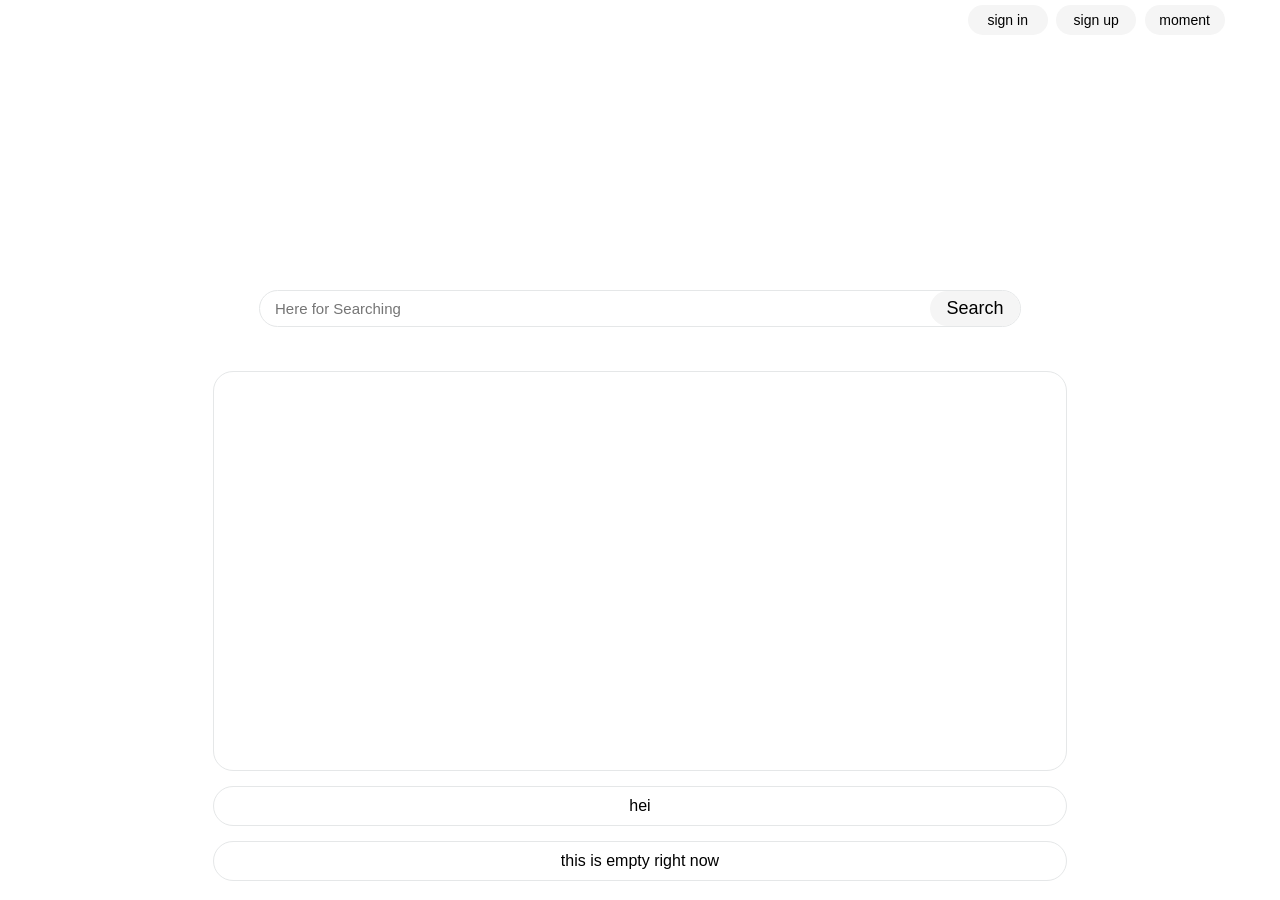
==== index.html @ fbf92be6 "Initial commit" ====
<!DOCTYPE html>
<html lang="en">
<head>
    <meta charset="UTF-8">
    <title>demo</title>
    <link rel="stylesheet"  type="text/css" href="css/main.css">
    <link rel="stylesheet"  type="text/css" href="css/searchingbar.css">
    <link rel="stylesheet"  type="text/css" href="css/shadow.css">
    <link rel="stylesheet"  type="text/css" href="css/loginbar.css">
    <script src="https://cdn.staticfile.org/jquery/2.1.1/jquery.min.js"></script>
</head>

<script type="text/javascript" src="js/main.js"></script>
<script type="text/javascript" src="js/addBookmark.js"></script>
<script type="text/javascript" src="js/signin.js"></script>
<script type="text/javascript" src="js/search.js"></script>
<script type="text/javascript" src="js/addshadow.js"></script>
<script type="text/javascript" src="js/openandshutdown.js"></script>
<script type="text/javascript" src="js/getcookie.js"></script>
<body>
<div class="Block invisible" id="BookmarkBlock">
    <div class="closebtn" id="closebtn">CLOSE</div>
    <label for="bookmarktype" id="bookmark"></label><input type="text" id="bookmarktype" class="addType" name="temp" placeholder="site name">
    <label for="linktype" id="link"></label><input type="url" id="linktype" class="addType" name="temp" placeholder="web link">
    <div class="btn" id="bookmarkconfirm">confirm</div>
</div>


<div class="invisible" id="backshadow"></div>

<div class="col-11" id="userbar">
    <div class="btn userbtn" id="signinbtn">sign in</div>
    <div class="btn userbtn" id="signupbtn">sign up</div>
    <div class="btn userbtn invisible" id="usernameBtn"></div>
    <div class="btn userbtn" id="momentbtn">moment</div>
</div>

<div class="col-12 height-12 blankArea"></div>
<div class="col-12 height-12 blankArea"></div>
<div class="col-12 height-12 blankArea"></div>
<div class="col-12 height-12 blankArea"></div>
<div class="col-12 height-12 blankArea"></div>
<div class="col-12 height-12 blankArea"></div>

<div class="col-8">
    <div id="searchboard">
        <label for="searchtype" id="searchbar"></label><input type="text" id="searchtype" name="temp" placeholder="Here for Searching">
        <div id="searchbtn" class="btn">Search</div>
        <div id="searchtool" class="btn invisible">searchtool</div>
    </div>
</div>



<div class="col-12 blankArea"></div>

<div class="col-8 height-4 bar vanish" id="signInBar">
    <div id="signInKits" class="invisible">
        <div class="closebtn" id="closesignbtn">CLOSE</div>
        <label for="usernametype" id="username"></label><input type="text" id="usernametype" class="logtype" name="temp" placeholder="username">
        <label for="passwordtype" id="password"></label><input type="password" id="passwordtype" class="logtype" name="temp" placeholder="password">
        <div class="btn logbtn" id="signinconfirm">confirm</div>
        <div class="btn logbtn" id="signup">sign up</div>
    </div>
</div>

<div class="col-8 height-3 bar vanish" id="searchtoolarera">
</div>

<div class="col-8 height-11 bar" id="linkarea">
    <div class="btn" id="set">set</div>
</div>

<div class="col-8 bar" id="areasecond">
    hei
</div>
<div class="col-8 bar" id="areathird">
this is empty right now
</div>





</body>

</html>
---- css/main.css ----
body {
    text-align: center;
    overflow-x: hidden;
    overflow-y: hidden;
}
* {
    font-family: "HarmonyOS Sans", sans-serif;
    box-sizing: border-box;
    margin: 0;
    padding:0;
}
[class*="col-"] {
    margin: 0 auto;
}
.col-1 {width: 8.33%;}
.col-2 {width: 16.66%;}
.col-3 {width: 25%;}
.col-4 {width: 33.33%;}
.col-5 {width: 41.66%;}
.col-6 {width: 50%;}
.col-7 {width: 58.33%;}
.col-8 {width: 66.66%;}
.col-9 {width: 75%;}
.col-10 {width: 83.33%;}
.col-11 {width: 91.66%;}
.col-12 {width: 100%;}
.height-1 {height: 35px;}
.height-2 {height: 50px;}
.height-3 {height: 60px;}
.height-4 {height: 80px;}
.height-5 {height: 100px;}
.height-6 {height: 120px;}
.height-7 {height: 150px;}
.height-8 {height: 180px;}
.height-9 {height: 200px;}
.height-10 {height: 300px;}
.height-11 {height: 400px;}
.height-12 {height: 600px;}
p {
    user-select: none;
    font-family: "HarmonyOS Sans", serif;
}
a {
    user-select: none;
}
input {
    outline: none;
}
.btn {
    text-align: center;
    cursor:pointer;
    user-select: none;
    float: left;
    background:whitesmoke;
    height: 35px;
    border-radius: 20px;
    transition:all 0.2s ease-out;
    display: inline-block;
    padding: 6px 12px;
    margin: 0 3px;
    font-size: 14px;
    font-weight: 400;
    line-height: 1.42857143;
    white-space: nowrap;
    vertical-align: middle;
}
.btn:hover{
    background-color: antiquewhite;
    transition:all 0.2s ease-out;
}
.btn:active {
    box-shadow: none;
}
.visible {
    display: block;
    transition: 0.5s ease-out;
}

.invisible {
    display: none;
    transition: 0.5s ease-out;
}


.blankArea {
    height: 40px;
}
#backShadow {
    position: absolute;
    height: 100%;
    width: 100%;
    background-color: rgba(255, 255, 255, 0.75);
    filter: blur(5px);
}

.bar {
    visibility:visible;
    border-radius: 20px;
    padding: 10px;
    border: 1px solid #E5E7E8;
    transition: 0.2s ease-out;
    margin-bottom: 15px;
    max-width: 900px;

}

.vanish {
    height: 0;
    padding: 0;
    margin: 0 auto;
    visibility:hidden;
    width: 200px;
    transition: 0.2s ease-out;

}

.active {
    background-color: moccasin;
}

#set {
    display: none;
    background-color: white;
    width: 35px;
    height:35px;
}


.addType {
    margin: 30px 10px;
    cursor: text;
    border: 1px solid;
    user-select: none;
    border-radius: 18px;
    padding-left: 15px;
    outline: none;
    box-sizing: unset;
    height: 36px;
    width:60%;
    background-color: white;
}



#bookmarkconfirm {
    position: fixed;
    bottom: 20px;
    left: 50%;
    transform: translate(-50%, 0);
}



.closebtn {
    line-height: 25px;
    margin:0 auto;
    width: 100%;
    height: 25px;
    cursor: pointer;
    background-color: #f3d896;
    border-bottom: solid;
    border-bottom-width: 1px;
    font-family: "HarmonyOS Sans", monospace;
    transition: 0.2s;
}

.closebtn:hover {
    cursor: pointer;
    vertical-align:middle;
    background-color: #f3d896;
    border-bottom: solid;
    border-bottom-width: 1px;
    margin-top: -20px;
    height: 45px;
    line-height: 45px;
    transition: 0.2s;
}


#userbar{
    height: 50px;
    text-align: right;
    user-select: none;
}
.userbtn {
    padding: 0;
    float: none;
    user-select: none;
    vertical-align: middle;
    width: 80px;
    height: 30px;
    line-height: 30px;
    margin: 5px 2px;
    cursor: pointer;
}

.Block {
    z-index: 1;
    border-radius: 0 0 8% 8%;
    position: absolute;
    height: 500px;
    width: 400px;
    left: 50%;
    top: 50%;
    transform: translate(-50%, -50%);
    background-color: aliceblue;
}
---- css/searchingbar.css ----
#searchboard {
    display: flex;
    box-sizing: content-box;
    background-color: white;
    height: 35px;
    margin: 0 auto;
    border-radius: 20px;
    z-index: 20;
    border: 1px solid #E5E7E8;
    transition: 0.2s ease-out;
    max-width: 760px;
}

#searchbtn {
    user-select: none;
    display: inline-block;
    border-radius: 20px;
    width: 90px;
    font-size: 18px;
    cursor: pointer;
    position: relative;
    right: 0;
    z-index: 50;
    border-width: 0;
    height: 35px;
    margin: 0;
    padding: 0;
    padding-top: 5px;
    transition: 0.5s ease-out;
}

#searchbtn:hover {
    width: 120px;
    color: white;
    background-color: #1111AA;
    transition: 0.5s ease-out;
}

#searchtype {
    margin: 0;
    padding-left: 15px;
    cursor: text;
    border: none;
    user-select: none;
    outline: none;
    box-sizing: unset;
    background: transparent;
    position: relative;
    float: left;
    flex: 1;
    height: 35px;
    font-size: 15px;
}
---- css/shadow.css ----
.shadowed {
    box-shadow: 4px 5px 8px #e5e7e8;
    transition: 0.2s ease-out;
}
---- css/loginbar.css ----
.logbtn {
    cursor: pointer;
    margin: 10px 5px;
    display: inline-block;
}
.logtype {
    flex: 1;
    display: inline-block;
    border: 1px solid #E5E7E8;
    margin: 10px 5px;
    cursor: text;
    user-select: none;
    border-radius: 18px;
    padding-left: 15px;
    outline: none;
    height: 36px;
    background-color: white;
}

#signInKits {
    text-align: left;
    display: flex;
    position:relative;
    padding-right: 20px;
}

#signInBar {
    overflow: hidden;
}

#closesignbtn {
    position: absolute;
    right: 0;
    width: 20px;
    z-index: 2;
}
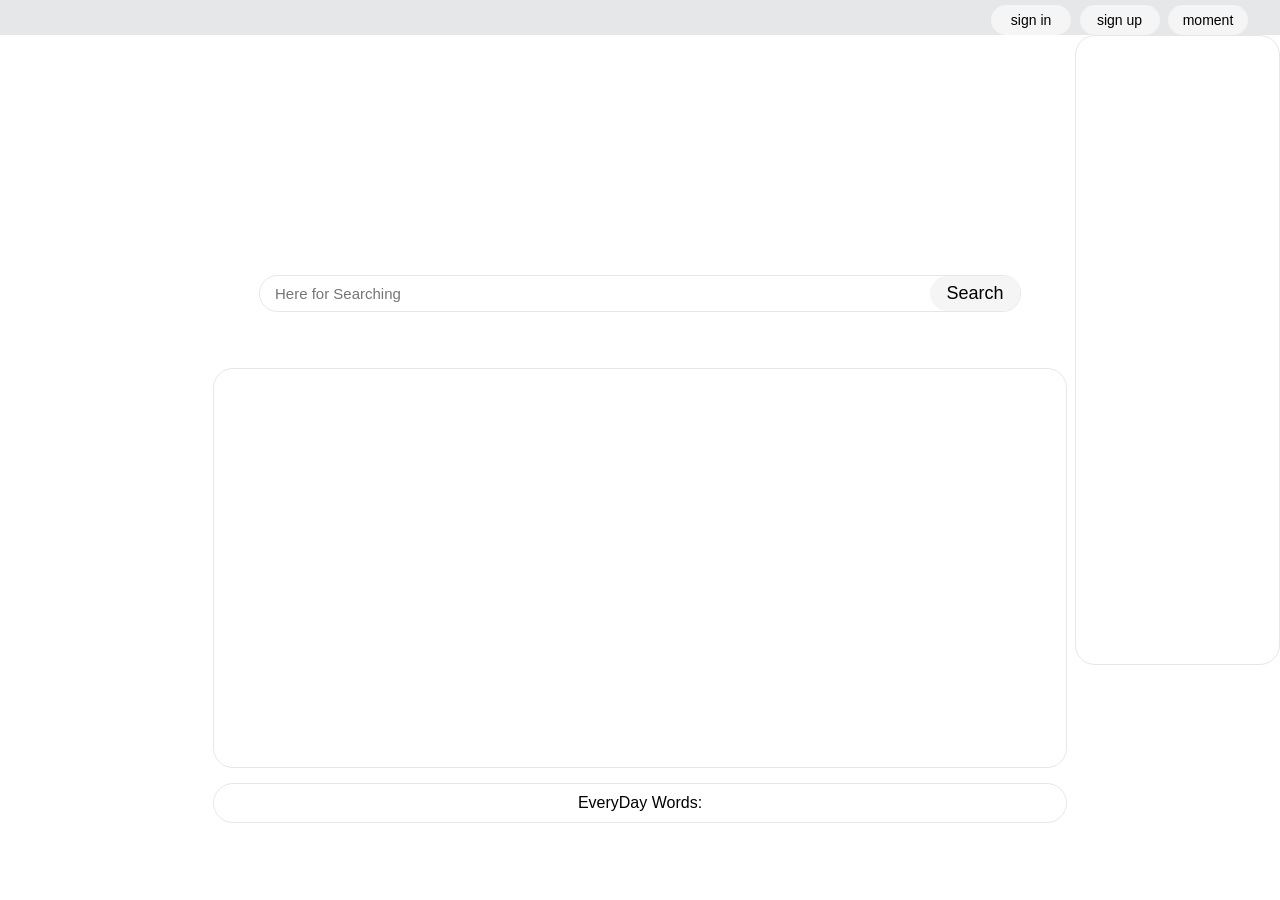
==== commit 450119a9: "amendment 0619" ====
--- a/index.html
+++ b/index.html
@@ -7,6 +7,7 @@
     <link rel="stylesheet"  type="text/css" href="css/searchingbar.css">
     <link rel="stylesheet"  type="text/css" href="css/shadow.css">
     <link rel="stylesheet"  type="text/css" href="css/loginbar.css">
+    <link rel="stylesheet"  type="text/css" href="css/sidebar.css">
     <script src="https://cdn.staticfile.org/jquery/2.1.1/jquery.min.js"></script>
 </head>
 
@@ -18,6 +19,9 @@
 <script type="text/javascript" src="js/openandshutdown.js"></script>
 <script type="text/javascript" src="js/getcookie.js"></script>
 <body>
+
+
+
 <div class="Block invisible" id="BookmarkBlock">
     <div class="closebtn" id="closebtn">CLOSE</div>
     <label for="bookmarktype" id="bookmark"></label><input type="text" id="bookmarktype" class="addType" name="temp" placeholder="site name">
@@ -26,57 +30,72 @@
 </div>
 
 
-<div class="invisible" id="backshadow"></div>
-
-<div class="col-11" id="userbar">
+<div class="col-12" id="userbar">
     <div class="btn userbtn" id="signinbtn">sign in</div>
     <div class="btn userbtn" id="signupbtn">sign up</div>
     <div class="btn userbtn invisible" id="usernameBtn"></div>
     <div class="btn userbtn" id="momentbtn">moment</div>
 </div>
 
-<div class="col-12 height-12 blankArea"></div>
-<div class="col-12 height-12 blankArea"></div>
-<div class="col-12 height-12 blankArea"></div>
-<div class="col-12 height-12 blankArea"></div>
-<div class="col-12 height-12 blankArea"></div>
-<div class="col-12 height-12 blankArea"></div>
 
-<div class="col-8">
-    <div id="searchboard">
-        <label for="searchtype" id="searchbar"></label><input type="text" id="searchtype" name="temp" placeholder="Here for Searching">
-        <div id="searchbtn" class="btn">Search</div>
-        <div id="searchtool" class="btn invisible">searchtool</div>
+
+<div class="col-12 bar" id="sideArea">
+
+</div>
+
+<div class="col-8 height-auto">
+
+    <div class="col-12 height-12 blankArea"></div>
+    <div class="col-12 height-12 blankArea"></div>
+    <div class="col-12 height-12 blankArea"></div>
+    <div class="col-12 height-12 blankArea"></div>
+    <div class="col-12 height-12 blankArea"></div>
+    <div class="col-12 height-12 blankArea"></div>
+
+    <div class="col-12">
+        <div id="searchboard">
+            <label for="searchtype" id="searchbar"></label><input type="text" id="searchtype" name="temp" placeholder="Here for Searching">
+            <div id="searchbtn" class="btn">Search</div>
+            <div id="searchtool" class="btn invisible">searchtool</div>
+        </div>
     </div>
+
+
+
+    <div class="col-12 blankArea"></div>
+
+    <div class="col-12 height-4 bar vanish" id="signInBar">
+        <div id="signInKits" class="invisible">
+
+            <label for="usernametype" id="username"></label><input type="text" id="usernametype" class="logtype" name="temp" placeholder="username">
+            <label for="passwordtype" id="password"></label><input type="password" id="passwordtype" class="logtype" name="temp" placeholder="password">
+            <div class="btn logbtn" id="signinconfirm">confirm</div>
+            <div class="btn logbtn" id="signup">sign up</div>
+            <div class="btn logbtn" id="closesignbtn"><img class="icon" src="icon/close.png" height="200" width="200" alt="icon"/></div>
+        </div>
+    </div>
+    <div class="col-12 height-3 bar vanish" id="searchtoolarera">
+    </div>
+    <div class="col-12 height-55 bar vanish" id="recommendBar">
+        <div id="recommendKits"></div>
+    </div>
+
+
+
+
+    <div class="col-12 height-11 bar" id="linkarea">
+        <div class="btn" id="set">set</div>
+    </div>
+
+    <div class="col-12 bar" id="areathird">
+        EveryDay Words:
+    </div>
+
+
 </div>
 
 
 
-<div class="col-12 blankArea"></div>
-
-<div class="col-8 height-4 bar vanish" id="signInBar">
-    <div id="signInKits" class="invisible">
-        <div class="closebtn" id="closesignbtn">CLOSE</div>
-        <label for="usernametype" id="username"></label><input type="text" id="usernametype" class="logtype" name="temp" placeholder="username">
-        <label for="passwordtype" id="password"></label><input type="password" id="passwordtype" class="logtype" name="temp" placeholder="password">
-        <div class="btn logbtn" id="signinconfirm">confirm</div>
-        <div class="btn logbtn" id="signup">sign up</div>
-    </div>
-</div>
-
-<div class="col-8 height-3 bar vanish" id="searchtoolarera">
-</div>
-
-<div class="col-8 height-11 bar" id="linkarea">
-    <div class="btn" id="set">set</div>
-</div>
-
-<div class="col-8 bar" id="areasecond">
-    hei
-</div>
-<div class="col-8 bar" id="areathird">
-this is empty right now
-</div>
 
 
 
--- a/css/main.css
+++ b/css/main.css
@@ -1,13 +1,15 @@
 body {
     text-align: center;
     overflow-x: hidden;
-    overflow-y: hidden;
 }
 * {
     font-family: "HarmonyOS Sans", sans-serif;
     box-sizing: border-box;
     margin: 0;
     padding:0;
+}
+::-webkit-scrollbar {
+    width: 0;
 }
 [class*="col-"] {
     margin: 0 auto;
@@ -29,6 +31,7 @@
 .height-3 {height: 60px;}
 .height-4 {height: 80px;}
 .height-5 {height: 100px;}
+.height-55 {height: 105px;}
 .height-6 {height: 120px;}
 .height-7 {height: 150px;}
 .height-8 {height: 180px;}
@@ -36,6 +39,10 @@
 .height-10 {height: 300px;}
 .height-11 {height: 400px;}
 .height-12 {height: 600px;}
+.height-auto {
+    height: auto;
+    overflow:hidden;
+}
 p {
     user-select: none;
     font-family: "HarmonyOS Sans", serif;
@@ -66,39 +73,37 @@
 }
 .btn:hover{
     background-color: antiquewhite;
-    transition:all 0.2s ease-out;
+    transition:all 0.3s ease-out;
 }
 .btn:active {
     box-shadow: none;
 }
 .visible {
     display: block;
-    transition: 0.5s ease-out;
+    transition: 4s ease-out;
+}
+#recommendBar {
+    padding: 5px 10px;
 }
 
 .invisible {
     display: none;
-    transition: 0.5s ease-out;
+    transition: 4s ease-out;
 }
 
 
 .blankArea {
     height: 40px;
 }
-#backShadow {
-    position: absolute;
-    height: 100%;
-    width: 100%;
-    background-color: rgba(255, 255, 255, 0.75);
-    filter: blur(5px);
-}
+
 
 .bar {
     visibility:visible;
     border-radius: 20px;
     padding: 10px;
     border: 1px solid #E5E7E8;
-    transition: 0.2s ease-out;
+    overflow: hidden;
+    transition: 0.4s ease-out;
     margin-bottom: 15px;
     max-width: 900px;
 
@@ -110,7 +115,7 @@
     margin: 0 auto;
     visibility:hidden;
     width: 200px;
-    transition: 0.2s ease-out;
+    transition: 0.4s ease-out;
 
 }
 
@@ -160,6 +165,7 @@
     background-color: #f3d896;
     border-bottom: solid;
     border-bottom-width: 1px;
+    align-content: center;
     font-family: "HarmonyOS Sans", monospace;
     transition: 0.2s;
 }
@@ -178,9 +184,11 @@
 
 
 #userbar{
-    height: 50px;
+    padding: 0 30px;
+    height: 35px;
     text-align: right;
     user-select: none;
+    background-color: #e5e7e8;
 }
 .userbtn {
     padding: 0;
@@ -204,4 +212,9 @@
     top: 50%;
     transform: translate(-50%, -50%);
     background-color: aliceblue;
+}
+
+.icon {
+    height: 20px;
+    width: 20px;
 }
--- a/css/loginbar.css
+++ b/css/loginbar.css
@@ -21,7 +21,6 @@
     text-align: left;
     display: flex;
     position:relative;
-    padding-right: 20px;
 }
 
 #signInBar {
@@ -29,8 +28,6 @@
 }
 
 #closesignbtn {
-    position: absolute;
-    right: 0;
-    width: 20px;
-    z-index: 2;
+    margin-right: 15px;
+    width: 35px;
 }
--- a/css/sidebar.css
+++ b/css/sidebar.css
@@ -0,0 +1,8 @@
+#sideArea {
+    float: right;
+    height: 70%;
+    max-width: 16%;
+    right: 0;
+
+    position: absolute;
+}
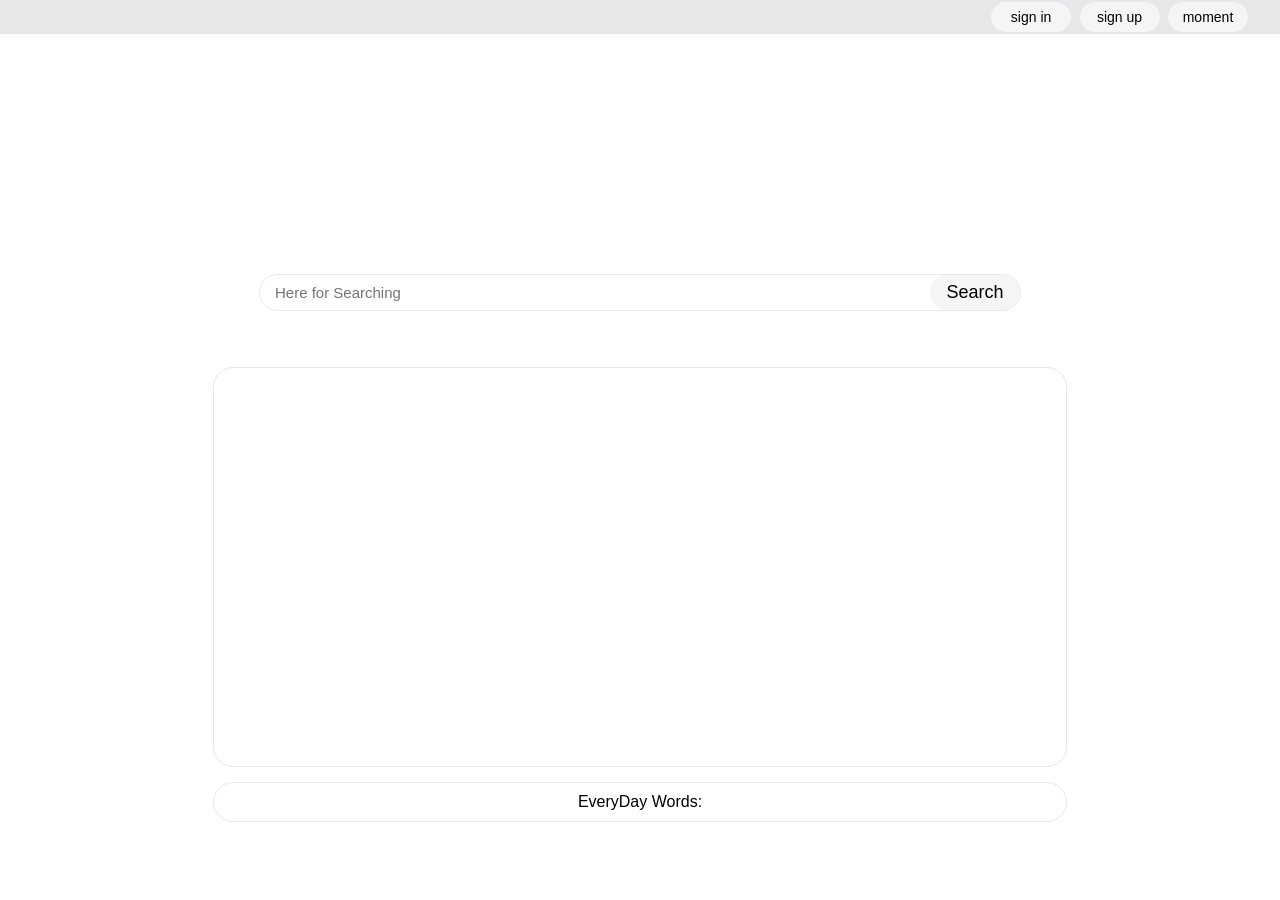
==== commit 16d21e63: "2edited goon" ====
--- a/index.html
+++ b/index.html
@@ -39,10 +39,6 @@
 
 
 
-<div class="col-12 bar" id="sideArea">
-
-</div>
-
 <div class="col-8 height-auto">
 
     <div class="col-12 height-12 blankArea"></div>
@@ -76,7 +72,7 @@
     </div>
     <div class="col-12 height-3 bar vanish" id="searchtoolarera">
     </div>
-    <div class="col-12 height-55 bar vanish" id="recommendBar">
+    <div class="col-12 height-5 bar vanish" id="recommendBar">
         <div id="recommendKits"></div>
     </div>
 
--- a/css/main.css
+++ b/css/main.css
@@ -63,7 +63,7 @@
     border-radius: 20px;
     transition:all 0.2s ease-out;
     display: inline-block;
-    padding: 6px 12px;
+    padding: 3px 12px;
     margin: 0 3px;
     font-size: 14px;
     font-weight: 400;
@@ -72,9 +72,12 @@
     vertical-align: middle;
 }
 .btn:hover{
-    background-color: antiquewhite;
+    background-color: #283593;
+    color: white;
     transition:all 0.3s ease-out;
 }
+
+
 .btn:active {
     box-shadow: none;
 }
@@ -182,10 +185,16 @@
     transition: 0.2s;
 }
 
+.alignbtn {
+    line-height: 35px;
+    display:flex;
+    align-items:center;
+    justify-content:center;
+}
 
 #userbar{
     padding: 0 30px;
-    height: 35px;
+    height: 34px;
     text-align: right;
     user-select: none;
     background-color: #e5e7e8;
@@ -198,7 +207,7 @@
     width: 80px;
     height: 30px;
     line-height: 30px;
-    margin: 5px 2px;
+    margin: 2px 2px;
     cursor: pointer;
 }
 
@@ -215,6 +224,8 @@
 }
 
 .icon {
-    height: 20px;
-    width: 20px;
-}+    height: 19px;
+    width: 19px;
+    vertical-align: middle;
+    display: block;
+}
--- a/css/loginbar.css
+++ b/css/loginbar.css
@@ -1,7 +1,11 @@
 .logbtn {
+
     cursor: pointer;
+    line-height: 35px;
+    display:flex;
+    align-items:center;
+    justify-content:center;
     margin: 10px 5px;
-    display: inline-block;
 }
 .logtype {
     flex: 1;
@@ -29,5 +33,15 @@
 
 #closesignbtn {
     margin-right: 15px;
+    padding: 0;
     width: 35px;
+    text-align: center;
+    line-height: 35px;
+    vertical-align: middle;
+    display:flex;align-items:center;justify-content:center;
+    transition: 0.5s;
+}
+#closesignbtn:hover {
+    transform:rotate(180deg);
+    transition: 0.5s;
 }
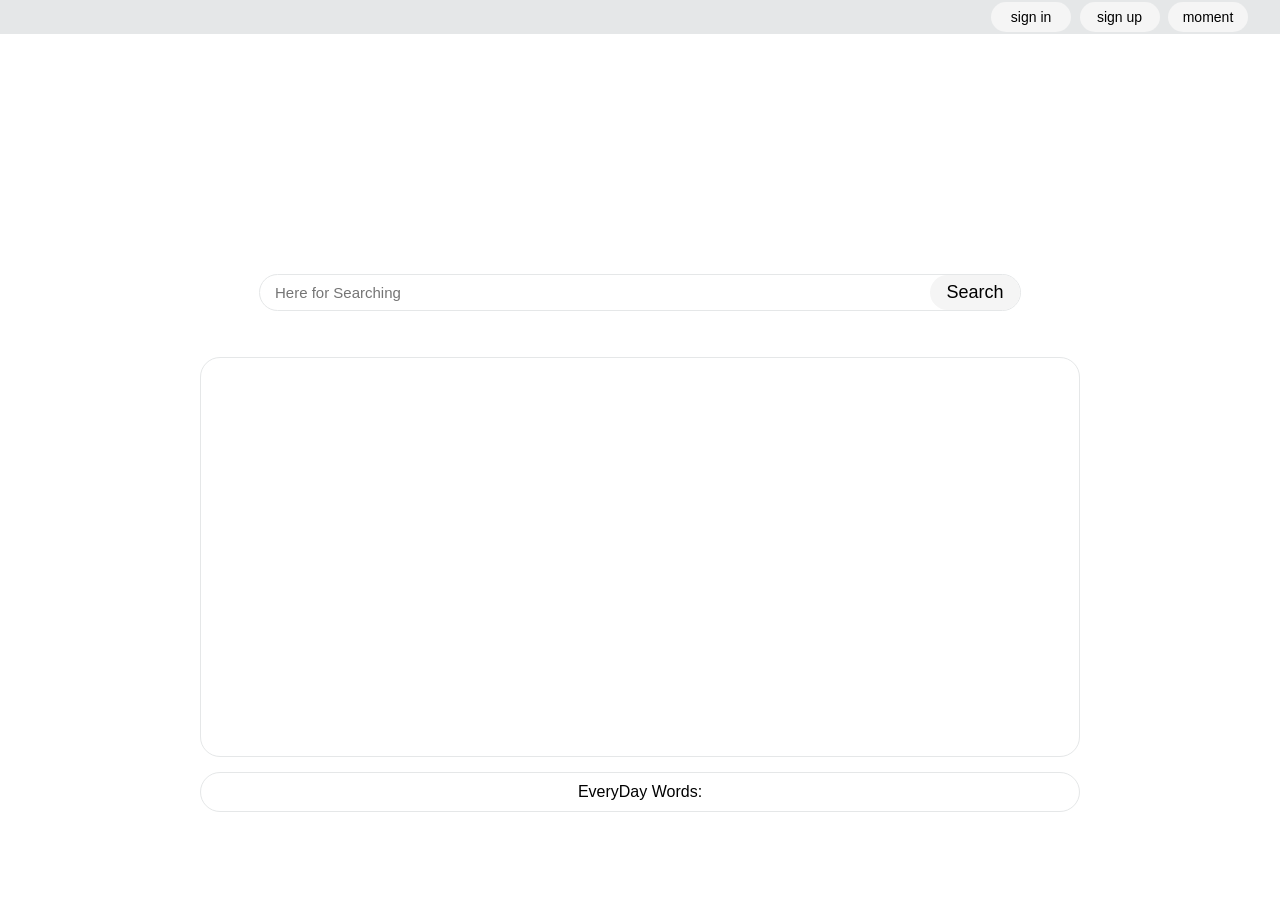
==== commit c584b84a: "关于搜索提示的修改 如题" ====
--- a/index.html
+++ b/index.html
@@ -39,7 +39,7 @@
 
 
 
-<div class="col-8 height-auto">
+<div class="col-9 height-auto">
 
     <div class="col-12 height-12 blankArea"></div>
     <div class="col-12 height-12 blankArea"></div>
@@ -48,7 +48,7 @@
     <div class="col-12 height-12 blankArea"></div>
     <div class="col-12 height-12 blankArea"></div>
 
-    <div class="col-12">
+    <div class="col-11">
         <div id="searchboard">
             <label for="searchtype" id="searchbar"></label><input type="text" id="searchtype" name="temp" placeholder="Here for Searching">
             <div id="searchbtn" class="btn">Search</div>
@@ -60,7 +60,7 @@
 
     <div class="col-12 blankArea"></div>
 
-    <div class="col-12 height-4 bar vanish" id="signInBar">
+    <div class="col-11 height-4 bar vanish" id="signInBar">
         <div id="signInKits" class="invisible">
 
             <label for="usernametype" id="username"></label><input type="text" id="usernametype" class="logtype" name="temp" placeholder="username">
@@ -70,20 +70,20 @@
             <div class="btn logbtn" id="closesignbtn"><img class="icon" src="icon/close.png" height="200" width="200" alt="icon"/></div>
         </div>
     </div>
-    <div class="col-12 height-3 bar vanish" id="searchtoolarera">
+    <div class="col-11 height-3 bar vanish" id="searchtoolarera">
     </div>
-    <div class="col-12 height-5 bar vanish" id="recommendBar">
+    <div class="col-11 height-5 bar vanish" id="recommendBar">
         <div id="recommendKits"></div>
     </div>
 
 
 
 
-    <div class="col-12 height-11 bar" id="linkarea">
+    <div class="col-11 height-11 bar" id="linkarea">
         <div class="btn" id="set">set</div>
     </div>
 
-    <div class="col-12 bar" id="areathird">
+    <div class="col-11 bar" id="areathird">
         EveryDay Words:
     </div>
 
--- a/css/main.css
+++ b/css/main.css
@@ -86,7 +86,7 @@
     transition: 4s ease-out;
 }
 #recommendBar {
-    padding: 5px 10px;
+    padding: 0 10px;
 }
 
 .invisible {
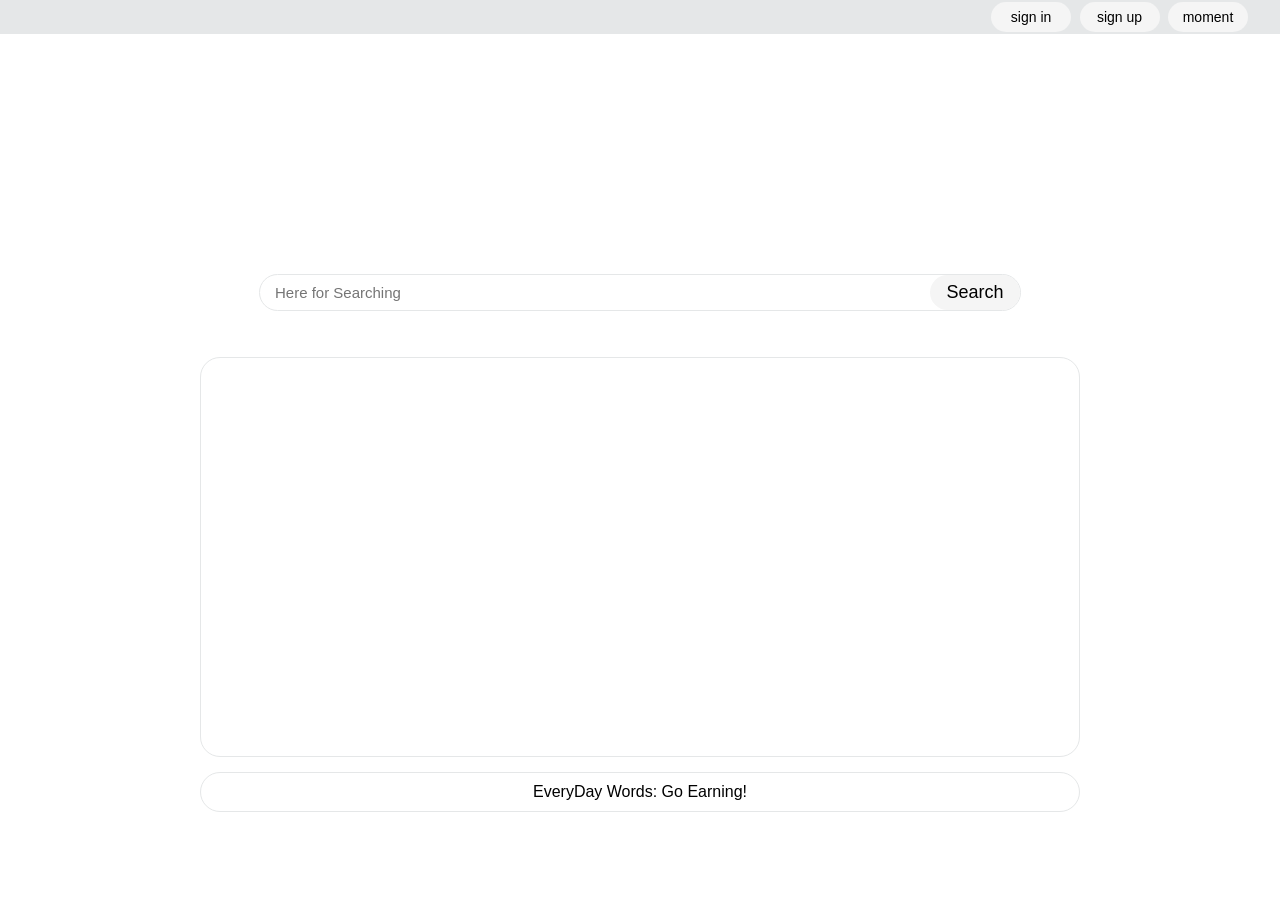
==== commit 305468c8: "for more user stuffs like the title" ====
--- a/index.html
+++ b/index.html
@@ -2,7 +2,8 @@
 <html lang="en">
 <head>
     <meta charset="UTF-8">
-    <title>demo</title>
+    <title>Geniux</title>
+    <link rel="shortcut icon" type="favicon.ico" href="icon/icon.png">
     <link rel="stylesheet"  type="text/css" href="css/main.css">
     <link rel="stylesheet"  type="text/css" href="css/searchingbar.css">
     <link rel="stylesheet"  type="text/css" href="css/shadow.css">
@@ -17,6 +18,7 @@
 <script type="text/javascript" src="js/search.js"></script>
 <script type="text/javascript" src="js/addshadow.js"></script>
 <script type="text/javascript" src="js/openandshutdown.js"></script>
+<script type="text/javascript" src="js/signup.js"></script>
 <script type="text/javascript" src="js/getcookie.js"></script>
 <body>
 
@@ -70,8 +72,10 @@
             <div class="btn logbtn" id="closesignbtn"><img class="icon" src="icon/close.png" height="200" width="200" alt="icon"/></div>
         </div>
     </div>
+
     <div class="col-11 height-3 bar vanish" id="searchtoolarera">
     </div>
+
     <div class="col-11 height-5 bar vanish" id="recommendBar">
         <div id="recommendKits"></div>
     </div>
@@ -84,7 +88,7 @@
     </div>
 
     <div class="col-11 bar" id="areathird">
-        EveryDay Words:
+        EveryDay Words: Go Earning!
     </div>
 
 
--- a/css/loginbar.css
+++ b/css/loginbar.css
@@ -42,6 +42,7 @@
     transition: 0.5s;
 }
 #closesignbtn:hover {
+    background-color: #e3e3e3;
     transform:rotate(180deg);
     transition: 0.5s;
 }
